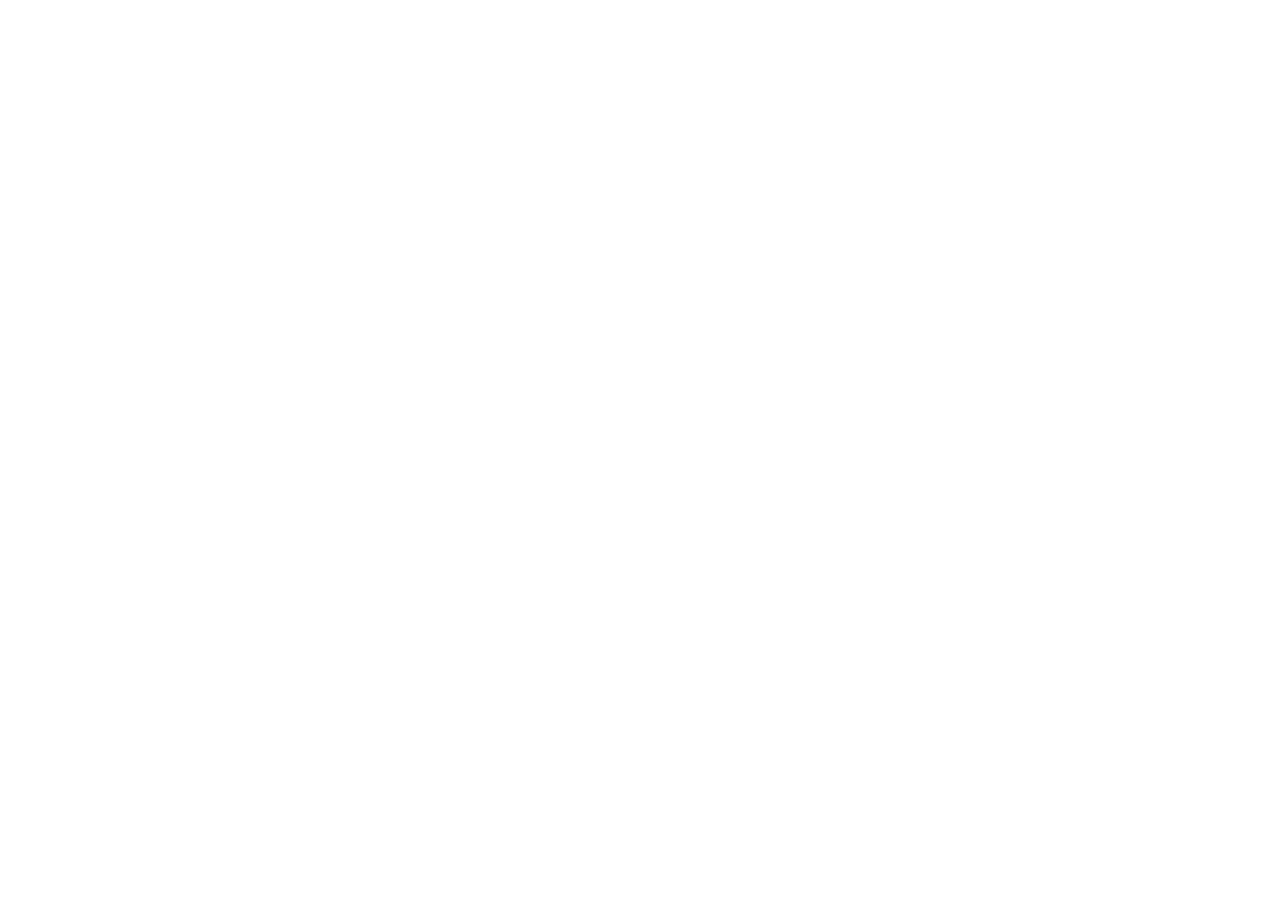
==== index.html @ 822066dd "each fcn" ====
<!DOCTYPE html>
<meta charset="utf-8">
<style> /* set the CSS */

body { font: 12px Arial;}

path { 
    stroke-width: 2;
    fill: none;
}

.axis path,
.axis line {
    fill: none;
    stroke: grey;
    stroke-width: 1;
    shape-rendering: crispEdges;
}

.x.axis path {
  display: none;
}
/*.line {
  fill: none;
  stroke: steelblue;
  stroke-width: 1.5px;
}*/
.grid .tick {
    stroke: lightgrey;
    opacity: 0.7;
}
.grid path {
      stroke-width: 0;
}

</style>
<body>

<!-- load the d3.js library -->    
<script src="http://d3js.org/d3.v3.min.js"></script>

<script>

function make_x_axis() {        
    return d3.svg.axis()
        .scale(x)
         .orient("bottom")
         .ticks(20)
}
function make_y_axis() {        
    return d3.svg.axis()
        .scale(y)
        .orient("left")
        .ticks(20)
}

// Set the dimensions of the canvas / graph
var margin = {top: 30, right: 20, bottom: 30, left: 50},
    width = 960 - margin.left - margin.right,
    height = 500 - margin.top - margin.bottom;

// Parse the date / time
var parseDate = d3.time.format("%m/%d/%y %H:%M").parse;
    formatDate= d3.time.format("%H:%M")
    bisectDate = d3.bisector(function(d) { return d.date; }).left; // **

// Set the ranges
var x = d3.time.scale().range([0, width]);
var y = d3.scale.linear().range([height, 0]);

// Define the axes
var xAxis = d3.svg.axis().scale(x)
    .orient("bottom").ticks(10);

var yAxis = d3.svg.axis().scale(y)
    .orient("left").ticks(10);

// Define the line
var valueline = d3.svg.line()
    .x(function(d) { return x(d.date); })
    .y(function(d) { return y(d.avgs); });

var color = d3.scale.ordinal()
                .domain(['Mesophillic','Thermophillic','Out of Range'])
                .range(["steelblue","red","gray"]);

// Adds the svg canvas
var svg = d3.select("body")
    .append("svg")
        .attr("width", width + margin.left + margin.right)
        .attr("height", height + margin.top + margin.bottom)
    .append("g")
        .attr("transform", 
              "translate(" + margin.left + "," + margin.top + ")");

var lineSvg = svg.append("g")
                .attr("class","plot")
                .selectAll("line");
                                             // **********

var focus = svg.append("g")                                // **********
    .style("display", "none");                             // **********

// Get the data
d3.csv("https://gist.githubusercontent.com/emcmahon013/aa1b2a89e5c11b2a21a0/raw/f2b553737d3772a206dd3b280366c61d301a141c/temp.csv", function(error, data) {                 // **********
    data.forEach(function(d) {
        d.date = parseDate(d.date);
        d.phase= +d.phase;
        d.avgs = +d.avgs;

    });

    // Scale the range of the data
    x.domain(d3.extent(data, function(d) { return d.date; }));
    y.domain([40, d3.max(data, function(d) { return d.sensor; })]);

    // Add the valueline path.
    lineSvg = lineSvg.data(data);
    lines.enter().append("line");
    lines.each(function(d,i) {
        var value=d;
        var next=i+1;
        var nextValue=data[i+1]
        if (isNaN(nextValue)) {
            next=i;
            nextValue=value;
        }
        d3.select(this)
            .attr(
                {x1:x(value.date),
                y1:y(value.avgs),
                x2:x(next.date),
                y2:y(nextValue.avgs)})
            .style("stroke",color(value.phase));
    });

//     lineSvg.append("path")                                 // **********
//         .attr("class", "line")
//         .attr("d", valueline(data))
//         .attr("stroke",function(data){return colorblock();})
//         .attr("stroke-width",2);

// function colorblock() {
//     d=data[310];
//     return d.phase;
// }

    // Add the X Axis
    svg.append("g")
        .attr("class", "x axis")
        .attr("transform", "translate(0," + height + ")")
        .call(xAxis);

    // Add the Y Axis
    svg.append("g")
        .attr("class", "y axis")
        .call(yAxis)
        .append("text")
           .attr("transform","rotate(-90)")
           .attr("y",6)
           .attr("dy",".71em")
           .style("text-anchor","end")
           .text("Temperature (C)");

  svg.append("g")         
        .attr("class", "grid")
        .attr("opacity",.5)
        .attr("transform", "translate(0," + height + ")")
        .call(make_x_axis()
            .tickSize(-height, 0, 0)
            .tickFormat("")
        )
    svg.append("g")         
        .attr("class", "grid")
        .attr("opacity",.5)
        .call(make_y_axis()
            .tickSize(-width, 0, 0)
            .tickFormat("")
        )

    focus.append("line")
        .attr("class","x")
        .style("stroke","blue")
        .style("stroke-dasharray","3,3")
        .style("opacity",0.5)
        .attr("y1",0)
        .attr("y2",height);

    focus.append("line")
        .attr("class","y")
        .style("stroke","blue")
        .style("stroke-dasharray","3,3")
        .style("opacity",0.5)
        .attr("x1",width)
        .attr("x2",width);

    // append the circle at the intersection               // **********
    focus.append("circle")                                 // **********
        .attr("class", "y")                                // **********
        .style("fill", "none")                             // **********
        .style("stroke", "blue")                           // **********
        .attr("r", 4);                                     // **********
    
    focus.append("text")
        .attr("class","y1")
        .style("stroke","white")
        .style("stroke-width","3.5px")
        .style("opacity",.8)
        .attr("dx",8)
        .attr("dy","-.3em")
    focus.append("text")
        .attr("class","y2")
        .attr("dx",8)
        .attr("dy","-.3em")

    focus.append("text")
        .attr("class","y3")
        .style("stroke","white")
        .style("stroke-width","3.5px")
        .style("opacity",0.8)
        .attr("dx",8)
        .attr("dy","1em");
    focus.append("text")
        .attr("class","y4")
        .attr("dx",8)
        .attr("dy","1em");

    // append the rectangle to capture mouse               // **********
    svg.append("rect")                                     // **********
        .attr("width", width)                              // **********
        .attr("height", height)                            // **********
        .style("fill", "rgb(235,235,209)")
        .style("opacity",.4)                             // **********
        .style("pointer-events", "all")                    // **********
        .on("mouseover", function() { focus.style("display", null); })
        .on("mouseout", function() { focus.style("display", "none"); })
        .on("mousemove", mousemove);                       // **********

    function mousemove() {                                 // **********
        var x0 = x.invert(d3.mouse(this)[0]),              // **********
            i = bisectDate(data, x0, 1),                   // **********
            d0 = data[i - 1],                              // **********
            d1 = data[i],                                  // **********
            d = x0 - d0.date > d1.date - x0 ? d1 : d0;     // **********

        focus.select("circle.y")                           // **********
            .attr("transform",                             // **********
                  "translate(" + x(d.date) + "," +         // **********
                                 y(d.avgs) + ")");
        focus.select("text.y1")
            .attr("transform",
                "translate("+x(d.date)+","+
                            y(d.avgs)+")")
            .text(d.avgs);

        focus.select("text.y2")
            .attr("transform",
                    "translate("+x(d.date)+","+
                                y(d.avgs)+")")
            .text(d.avgs).attr("fill",d.phase);

        // focus.select(".x")
        //     .attr("transform",
        //         "translate("+x(d.date)+","+
        //                 y(d.avgs)+")")
        //     .attr("y2",height-y(d.avgs));

        // focus.select(".y")
        //     .attr("transform",
        //         "translate("+width*-1+","+
        //             y(d.avgs)+")")
        //     .attr("x2",width+width);
    }                                                      // **********

});

</script>
</body>
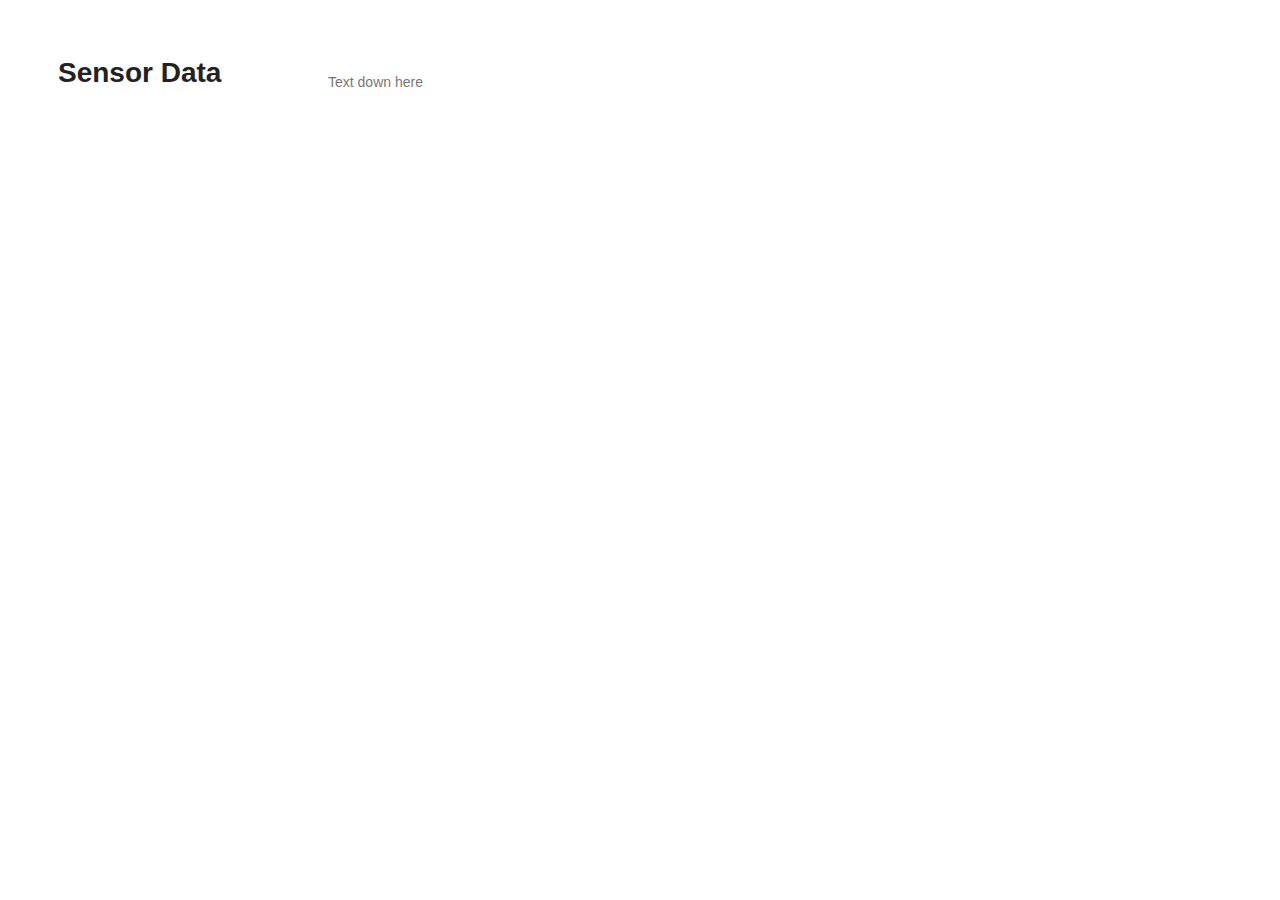
==== commit d8fb56a9: "fixed graph" ====
--- a/index.html
+++ b/index.html
@@ -1,8 +1,28 @@
 <!DOCTYPE html>
 <meta charset="utf-8">
+<title>tempvis</title>
 <style> /* set the CSS */
 
-body { font: 12px Arial;}
+body {
+  padding:50px;
+  font:14px/1.5 Lato, "Helvetica Neue", Helvetica, Arial, sans-serif;
+  color:#777;
+  font-weight:300;
+}
+
+h1, h2, h3, h4, h5, h6 {
+  color:#222;
+  margin:0 0 20px;
+}
+
+h1, h2, h3 {
+  line-height:1.1;
+}
+
+header {
+  width:270px;
+  float:left;
+}
 
 path { 
     stroke-width: 2;
@@ -35,7 +55,7 @@
 
 </style>
 <body>
-
+<header><h1>Sensor Data</h1></header>
 <!-- load the d3.js library -->    
 <script src="http://d3js.org/d3.v3.min.js"></script>
 
@@ -55,7 +75,7 @@
 }
 
 // Set the dimensions of the canvas / graph
-var margin = {top: 30, right: 20, bottom: 30, left: 50},
+var margin = {top: 30, right: 150, bottom: 30, left: 30},
     width = 960 - margin.left - margin.right,
     height = 500 - margin.top - margin.bottom;
 
@@ -64,9 +84,13 @@
     formatDate= d3.time.format("%H:%M")
     bisectDate = d3.bisector(function(d) { return d.date; }).left; // **
 
+
+
 // Set the ranges
 var x = d3.time.scale().range([0, width]);
 var y = d3.scale.linear().range([height, 0]);
+var ymin=37;
+var ymax=55;
 
 // Define the axes
 var xAxis = d3.svg.axis().scale(x)
@@ -78,11 +102,12 @@
 // Define the line
 var valueline = d3.svg.line()
     .x(function(d) { return x(d.date); })
-    .y(function(d) { return y(d.avgs); });
+    .y(function(d) { return y(d.avgs); })
+    .interpolate("cardinal");
 
 var color = d3.scale.ordinal()
                 .domain(['Mesophillic','Thermophillic','Out of Range'])
-                .range(["steelblue","red","gray"]);
+                .range(["#6186A7","#F38A68","#A1ADB7"]);
 
 // Adds the svg canvas
 var svg = d3.select("body")
@@ -98,6 +123,8 @@
                 .selectAll("line");
                                              // **********
 
+var line = svg.append("g");
+
 var focus = svg.append("g")                                // **********
     .style("display", "none");                             // **********
 
@@ -105,19 +132,25 @@
 d3.csv("https://gist.githubusercontent.com/emcmahon013/aa1b2a89e5c11b2a21a0/raw/f2b553737d3772a206dd3b280366c61d301a141c/temp.csv", function(error, data) {                 // **********
     data.forEach(function(d) {
         d.date = parseDate(d.date);
-        d.phase= +d.phase;
+        d.phase= d.phase;
         d.avgs = +d.avgs;
 
     });
 
     // Scale the range of the data
     x.domain(d3.extent(data, function(d) { return d.date; }));
-    y.domain([40, d3.max(data, function(d) { return d.sensor; })]);
+    y.domain([ymin, ymax]);
+
+    lineSvg.append("path")                                 // **********
+        .attr("class", "line")
+        .attr("d", valueline(data))
+        .attr("stroke","black")
+        .attr("stroke-width",10);
 
     // Add the valueline path.
     lineSvg = lineSvg.data(data);
-    lines.enter().append("line");
-    lines.each(function(d,i) {
+    lineSvg.enter().append("line");
+    lineSvg.each(function(d,i) {
         var value=d;
         var next=i+1;
         var nextValue=data[i+1]
@@ -128,22 +161,38 @@
         d3.select(this)
             .attr(
                 {x1:x(value.date),
-                y1:y(value.avgs),
-                x2:x(next.date),
+                y1:y(45),
+                x2:x(nextValue.date),
                 y2:y(nextValue.avgs)})
-            .style("stroke",color(value.phase));
+            .style("stroke",color(value.phase))
+            .style("stroke-width",1);
     });
 
-//     lineSvg.append("path")                                 // **********
-//         .attr("class", "line")
-//         .attr("d", valueline(data))
-//         .attr("stroke",function(data){return colorblock();})
-//         .attr("stroke-width",2);
-
-// function colorblock() {
-//     d=data[310];
-//     return d.phase;
-// }
+    line.append("path")
+        .attr("class","line")
+        .attr("d",valueline(data))
+        .attr("stroke","black")
+        .attr("stroke-width",20);
+
+    svg.append("line")
+        .attr("x1",0)
+        .attr("x2",width)
+        .attr("y1",y(45))
+        .attr("y2",y(45))
+        .attr("stroke","black")
+        .attr("stroke-width",1);
+        
+    svg.append("text")
+            .attr("x",0)
+            .attr("y",y(45))
+            .attr("dy","-.5em")
+            .text("Thermophillic");
+    
+    svg.append("text")
+            .attr("x",20)
+            .attr("y",y(45))
+            .attr("dy","1em")
+            .text("Mesophillic");
 
     // Add the X Axis
     svg.append("g")
@@ -162,37 +211,37 @@
            .style("text-anchor","end")
            .text("Temperature (C)");
 
-  svg.append("g")         
-        .attr("class", "grid")
-        .attr("opacity",.5)
-        .attr("transform", "translate(0," + height + ")")
-        .call(make_x_axis()
-            .tickSize(-height, 0, 0)
-            .tickFormat("")
-        )
-    svg.append("g")         
-        .attr("class", "grid")
-        .attr("opacity",.5)
-        .call(make_y_axis()
-            .tickSize(-width, 0, 0)
-            .tickFormat("")
-        )
-
-    focus.append("line")
-        .attr("class","x")
-        .style("stroke","blue")
-        .style("stroke-dasharray","3,3")
-        .style("opacity",0.5)
-        .attr("y1",0)
-        .attr("y2",height);
-
-    focus.append("line")
-        .attr("class","y")
-        .style("stroke","blue")
-        .style("stroke-dasharray","3,3")
-        .style("opacity",0.5)
-        .attr("x1",width)
-        .attr("x2",width);
+  // svg.append("g")         
+  //       .attr("class", "grid")
+  //       .attr("opacity",.5)
+  //       .attr("transform", "translate(0," + height + ")")
+  //       .call(make_x_axis()
+  //           .tickSize(-height, 0, 0)
+  //           .tickFormat("")
+  //       )
+  //   svg.append("g")         
+  //       .attr("class", "grid")
+  //       .attr("opacity",.5)
+  //       .call(make_y_axis()
+  //           .tickSize(-width, 0, 0)
+  //           .tickFormat("")
+  //       )
+
+    // focus.append("line")
+    //     .attr("class","x")
+    //     .style("stroke","blue")
+    //     .style("stroke-dasharray","3,3")
+    //     .style("opacity",0.5)
+    //     .attr("y1",0)
+    //     .attr("y2",height+margin.top);
+
+    // focus.append("line")
+    //     .attr("class","y")
+    //     .style("stroke","blue")
+    //     .style("stroke-dasharray","3,3")
+    //     .style("opacity",0.5)
+    //     .attr("x1",width+margin.right)
+    //     .attr("x2",width+margin.right);
 
     // append the circle at the intersection               // **********
     focus.append("circle")                                 // **********
@@ -205,31 +254,39 @@
         .attr("class","y1")
         .style("stroke","white")
         .style("stroke-width","3.5px")
-        .style("opacity",.8)
+        .style("opacity",1)
         .attr("dx",8)
         .attr("dy","-.3em")
     focus.append("text")
         .attr("class","y2")
+        .style("opacity",1)
         .attr("dx",8)
         .attr("dy","-.3em")
 
-    focus.append("text")
-        .attr("class","y3")
-        .style("stroke","white")
-        .style("stroke-width","3.5px")
-        .style("opacity",0.8)
+    focus.append("rect")
+        .attr("class","y2")
+        .attr("fill","white")
+        .style("opacity",.8)
         .attr("dx",8)
-        .attr("dy","1em");
-    focus.append("text")
-        .attr("class","y4")
-        .attr("dx",8)
-        .attr("dy","1em");
+        .attr("dy","-.3em")
+
+    // focus.append("text")
+    //     .attr("class","y3")
+    //     .style("stroke","white")
+    //     .style("stroke-width","3.5px")
+    //     .style("opacity",1)
+    //     .attr("dx",8)
+    //     .attr("dy","1em");
+    // focus.append("text")
+    //     .attr("class","y4")
+    //     .attr("dx",8)
+    //     .attr("dy","1em");
 
     // append the rectangle to capture mouse               // **********
     svg.append("rect")                                     // **********
         .attr("width", width)                              // **********
         .attr("height", height)                            // **********
-        .style("fill", "rgb(235,235,209)")
+        .style("fill", "none")
         .style("opacity",.4)                             // **********
         .style("pointer-events", "all")                    // **********
         .on("mouseover", function() { focus.style("display", null); })
@@ -247,17 +304,20 @@
             .attr("transform",                             // **********
                   "translate(" + x(d.date) + "," +         // **********
                                  y(d.avgs) + ")");
-        focus.select("text.y1")
-            .attr("transform",
-                "translate("+x(d.date)+","+
-                            y(d.avgs)+")")
-            .text(d.avgs);
+        // focus.select("text.y1")
+        //     .attr("transform",
+        //         "translate("+x(d.date)+","+
+        //                     y(d.avgs)+")")
+        //     .attr("fill","white")
+        //     .text(d.avgs);
 
         focus.select("text.y2")
             .attr("transform",
                     "translate("+x(d.date)+","+
                                 y(d.avgs)+")")
-            .text(d.avgs).attr("fill",d.phase);
+            .attr("fill","white")
+            .text(formatDate(d.date)+", "+d3.round(d.avgs,1))
+                .attr("fill","black");
 
         // focus.select(".x")
         //     .attr("transform",
@@ -275,4 +335,5 @@
 });
 
 </script>
+<p>Text down here</p>
 </body>